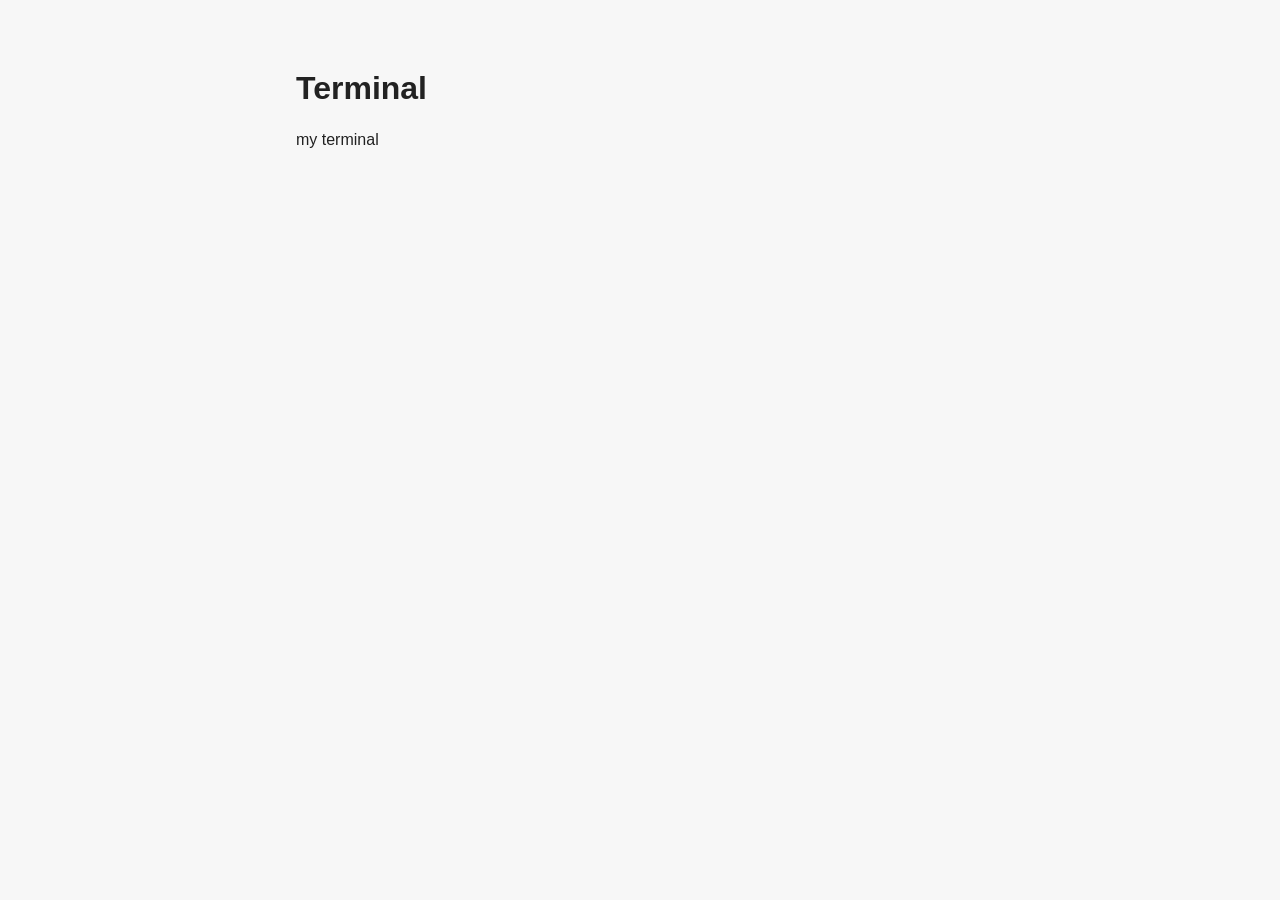
==== index.html @ 32c795f7 "Added terminal UI" ====
<!doctype html>
<html lang="en">
<head>
  <meta charset="UTF-8" />
  <meta name="viewport" content="width=device-width, initial-scale=1.0" />
  <meta name="description" content="Simple boilerplate page" />
  <title>terminal</title>
  <link rel="stylesheet" href="style.css" />
  <script src="script.js" defer></script>
</head>
<body>
  <main class="container">
    <h1>Terminal</h1>
    <p>my terminal</p>
  </main>
</body>
</html>
---- style.css ----
* {
  box-sizing: border-box;
}

body {
  margin: 0;
  font-family: Arial, sans-serif;
  line-height: 1.5;
  color: #222;
  background: #f7f7f7;
}

.container {
  max-width: 720px;
  margin: 4rem auto;
  padding: 0 1rem;
}

h1 {
  margin: 0 0 0.5rem;
}
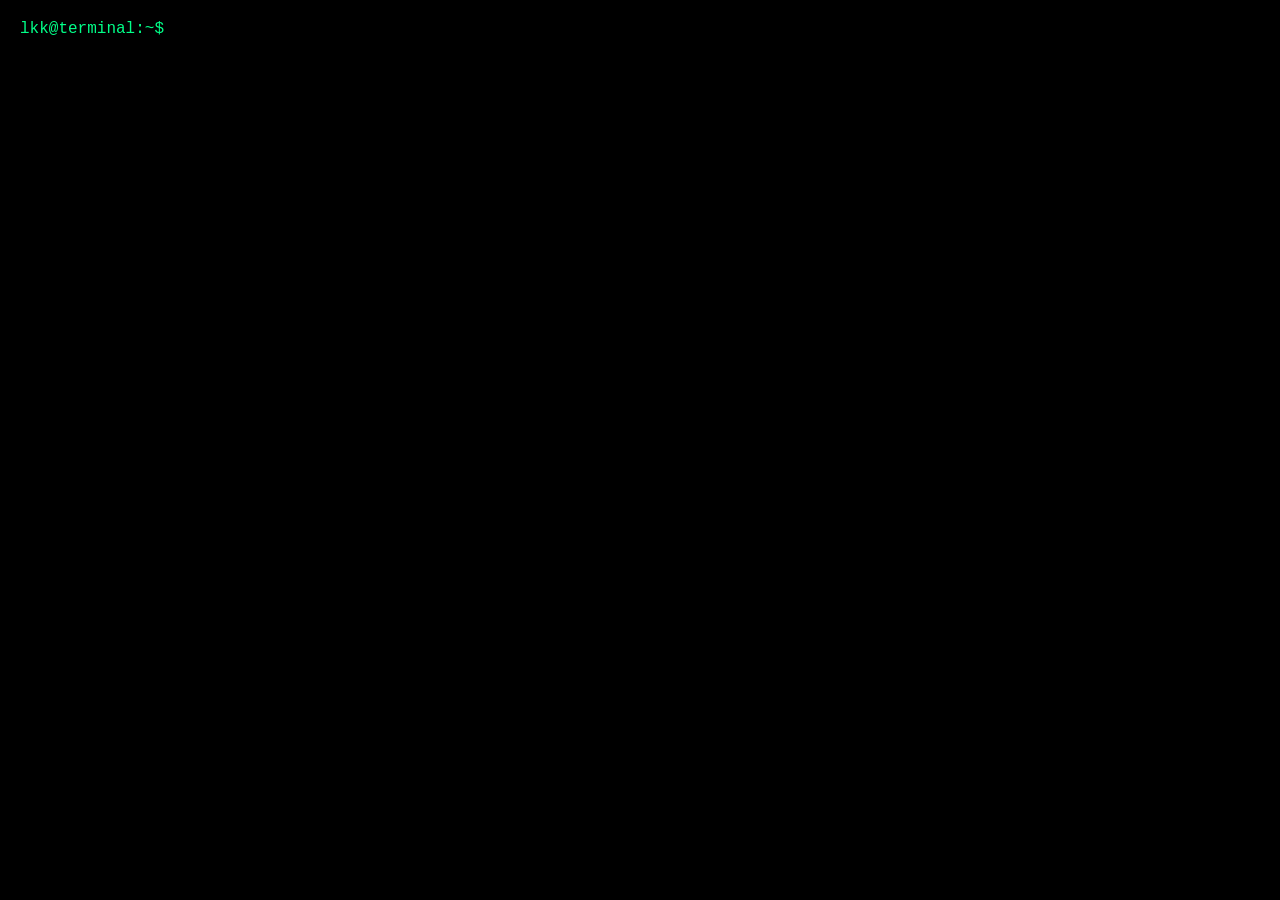
==== commit 3e9316f7: "Added terminal UI" ====
--- a/index.html
+++ b/index.html
@@ -3,15 +3,17 @@
 <head>
   <meta charset="UTF-8" />
   <meta name="viewport" content="width=device-width, initial-scale=1.0" />
-  <meta name="description" content="Simple boilerplate page" />
   <title>terminal</title>
   <link rel="stylesheet" href="style.css" />
-  <script src="script.js" defer></script>
 </head>
 <body>
-  <main class="container">
-    <h1>Terminal</h1>
-    <p>my terminal</p>
-  </main>
+  <div id="terminal">
+    <div id="output"></div>
+    <div class="input-line">
+      <span class="prompt">lkk@terminal:~$</span>
+      <input type="text" id="commandInput" autofocus />
+    </div>
+  </div>
+  <script src="script.js"></script>
 </body>
-</html>
+</html>
--- a/style.css
+++ b/style.css
@@ -1,21 +1,39 @@
+
 * {
   box-sizing: border-box;
 }
 
 body {
   margin: 0;
-  font-family: Arial, sans-serif;
-  line-height: 1.5;
-  color: #222;
-  background: #f7f7f7;
+  background: #000;
+  color: #00ff88;
+  font-family: "Courier New", monospace;
+  height: 100vh;
+  padding: 20px;
 }
 
-.container {
-  max-width: 720px;
-  margin: 4rem auto;
-  padding: 0 1rem;
+#terminal {
+  max-width: 900px;
 }
 
-h1 {
-  margin: 0 0 0.5rem;
+.prompt {
+  margin-right: 8px;
 }
+
+.input-line {
+  display: flex;
+}
+
+#commandInput {
+  background: transparent;
+  border: none;
+  color: #00ff88;
+  outline: none;
+  flex: 1;
+  font-family: inherit;
+  font-size: 1rem;
+}
+
+#output div {
+  margin-bottom: 5px;
+}
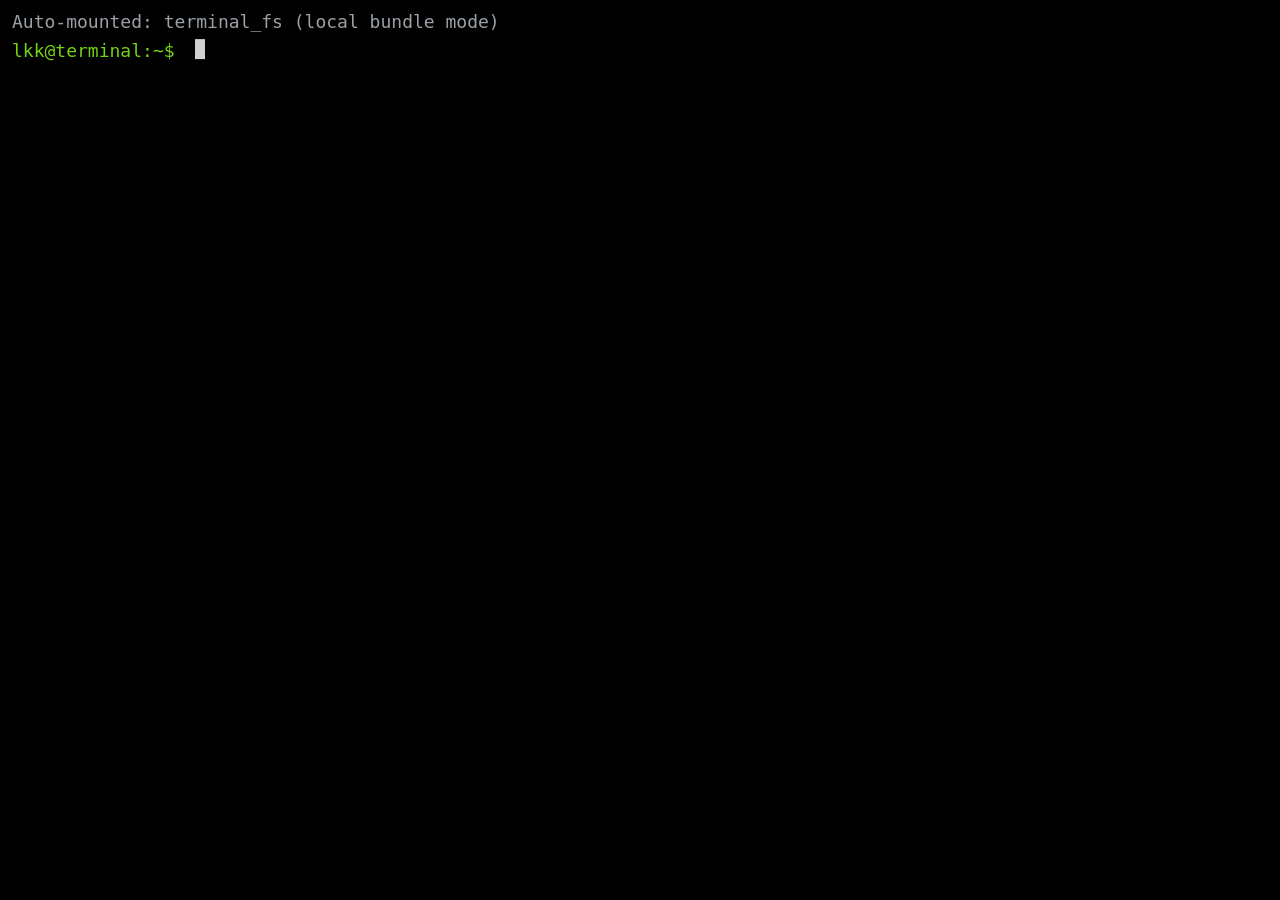
==== commit 7f0ba87e: "updated to v3.1.1" ====
--- a/index.html
+++ b/index.html
@@ -10,10 +10,13 @@
   <div id="terminal">
     <div id="output"></div>
     <div class="input-line">
-      <span class="prompt">lkk@terminal:~$</span>
+      <span class="prompt" id="prompt">lkk@terminal:~$</span>
       <input type="text" id="commandInput" autofocus />
+      <span id="cursor" aria-hidden="true"></span>
+      <span id="cursorMeasure" aria-hidden="true"></span>
     </div>
   </div>
+  <script src="terminal_fs.bundle.js"></script>
   <script src="script.js"></script>
 </body>
-</html>+</html>
--- a/style.css
+++ b/style.css
@@ -1,39 +1,107 @@
-
 * {
   box-sizing: border-box;
 }
 
+html,
+body {
+  height: 100%;
+}
+
 body {
   margin: 0;
-  background: #000;
-  color: #00ff88;
-  font-family: "Courier New", monospace;
-  height: 100vh;
-  padding: 20px;
+  background: #000000;
+  color: #d0d0d0;
+  font-family: "Ubuntu Mono", "DejaVu Sans Mono", "Consolas", monospace;
+  font-size: 18px;
+  line-height: 1.35;
 }
 
 #terminal {
-  max-width: 900px;
+  height: 100vh;
+  overflow-y: auto;
+  overflow-anchor: none;
+  padding: 10px 12px;
+}
+
+#output {
+  white-space: pre-wrap;
+}
+
+.line {
+  margin-bottom: 2px;
+}
+
+.line-command {
+  color: #d0d0d0;
+}
+
+.line-prompt {
+  color: #73d216;
+}
+
+.line-error {
+  color: #ff5f5f;
+}
+
+.line-info {
+  color: #9aa0a6;
+}
+
+.line-success {
+  color: #73d216;
+}
+
+.line-suggestion {
+  color: #fce94f;
+}
+
+.input-line {
+  display: flex;
+  align-items: baseline;
+  padding-top: 2px;
+  position: relative;
 }
 
 .prompt {
   margin-right: 8px;
-}
-
-.input-line {
-  display: flex;
+  color: #73d216;
+  white-space: nowrap;
 }
 
 #commandInput {
+  flex: 1;
+  min-width: 0;
   background: transparent;
   border: none;
-  color: #00ff88;
+  color: #d0d0d0;
   outline: none;
-  flex: 1;
   font-family: inherit;
-  font-size: 1rem;
+  font-size: inherit;
+  line-height: inherit;
+  caret-color: transparent;
 }
 
-#output div {
-  margin-bottom: 5px;
+#cursor {
+  position: absolute;
+  top: 50%;
+  transform: translateY(-55%);
+  width: 10px;
+  height: 1.1em;
+  left: 0;
+  background: #d0d0d0;
+  animation: blink 1s steps(1, end) infinite;
+  pointer-events: none;
 }
+
+@keyframes blink {
+  50% {
+    opacity: 0;
+  }
+}
+
+#cursorMeasure {
+  position: absolute;
+  visibility: hidden;
+  white-space: pre;
+  font: inherit;
+}
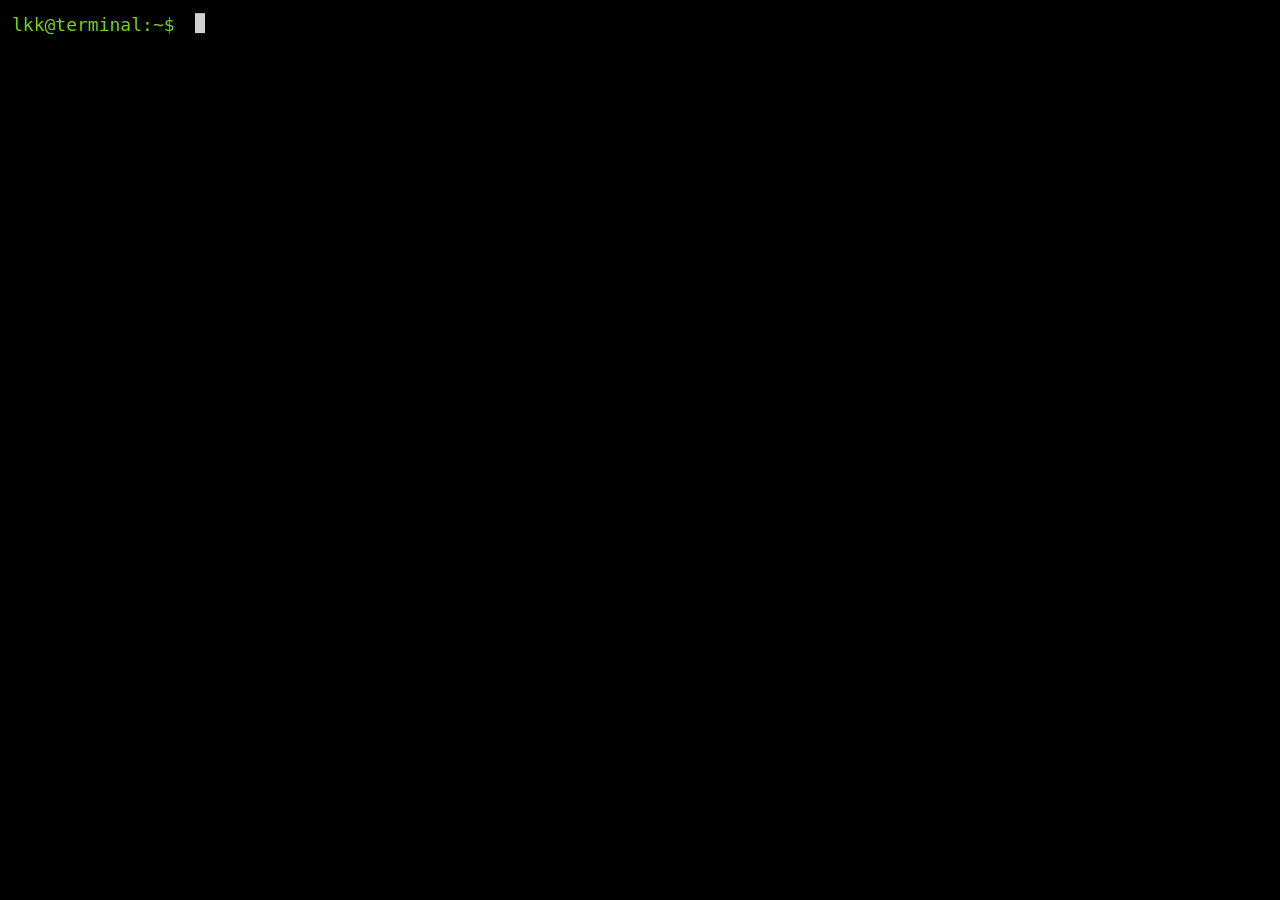
==== commit 62ad9e05: "updated to v4.1.1" ====
--- a/index.html
+++ b/index.html
@@ -17,6 +17,8 @@
     </div>
   </div>
   <script src="terminal_fs.bundle.js"></script>
+  <script src="terminal.secret.public.js"></script>
+  <script src="terminal.secret.local.js"></script>
   <script src="script.js"></script>
 </body>
 </html>
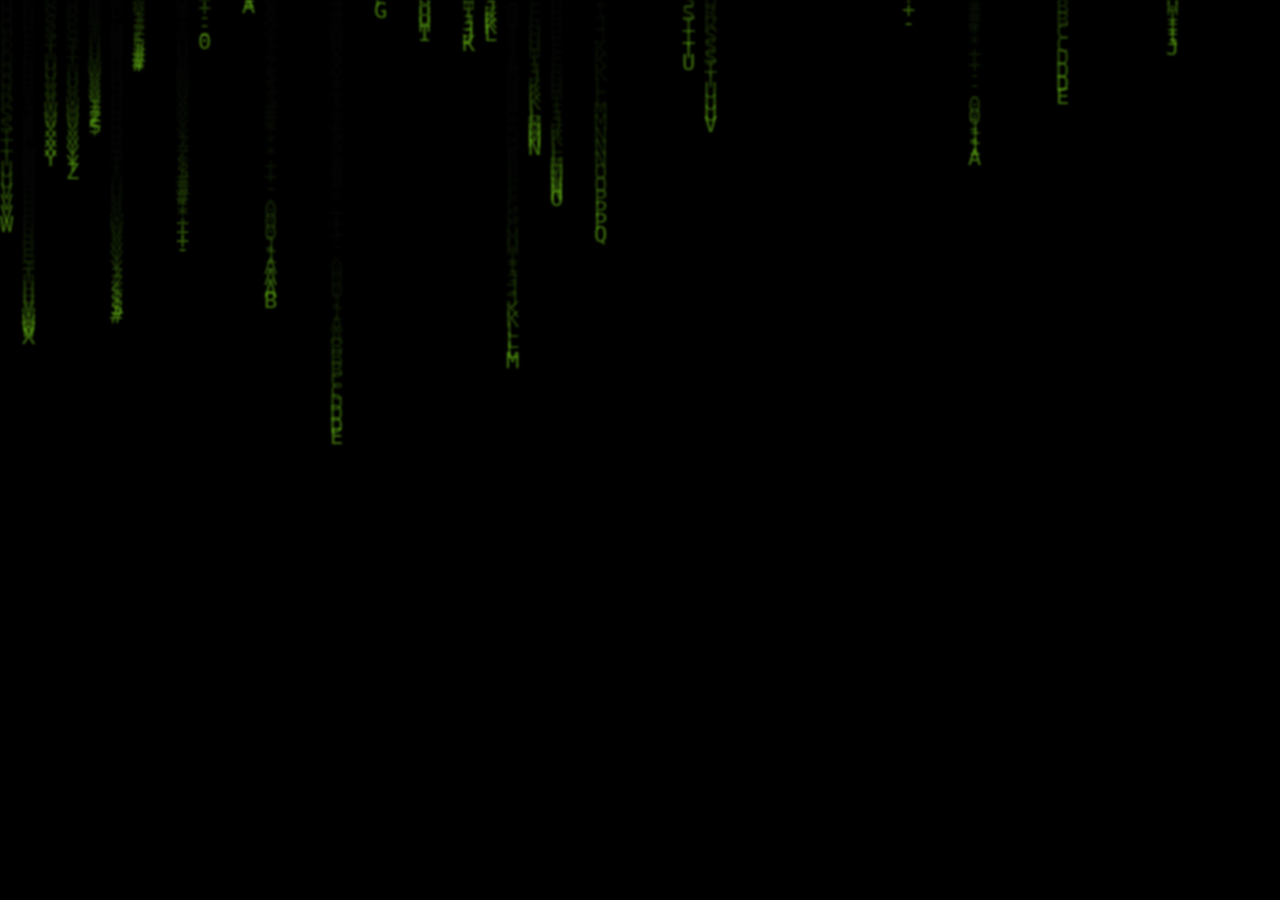
==== commit 52a34682: "updated to v4.4.5" ====
--- a/index.html
+++ b/index.html
@@ -7,11 +7,20 @@
   <link rel="stylesheet" href="style.css" />
 </head>
 <body>
+  <canvas id="matrixFx" aria-hidden="true"></canvas>
   <div id="terminal">
     <div id="output"></div>
     <div class="input-line">
       <span class="prompt" id="prompt">lkk@terminal:~$</span>
-      <input type="text" id="commandInput" autofocus />
+      <input
+        type="text"
+        id="commandInput"
+        autofocus
+        spellcheck="false"
+        autocorrect="off"
+        autocapitalize="off"
+        autocomplete="off"
+      />
       <span id="cursor" aria-hidden="true"></span>
       <span id="cursorMeasure" aria-hidden="true"></span>
     </div>
--- a/style.css
+++ b/style.css
@@ -14,6 +14,18 @@
   font-family: "Ubuntu Mono", "DejaVu Sans Mono", "Consolas", monospace;
   font-size: 18px;
   line-height: 1.35;
+  overflow: hidden;
+}
+
+#matrixFx {
+  position: fixed;
+  inset: 0;
+  width: 100vw;
+  height: 100vh;
+  pointer-events: none;
+  opacity: 0;
+  filter: blur(1px);
+  z-index: 0;
 }
 
 #terminal {
@@ -21,6 +33,8 @@
   overflow-y: auto;
   overflow-anchor: none;
   padding: 10px 12px;
+  position: relative;
+  z-index: 1;
 }
 
 #output {
@@ -49,6 +63,10 @@
 
 .line-success {
   color: #73d216;
+}
+
+.boot-status-tag {
+  color: #c6f8a7;
 }
 
 .line-suggestion {
